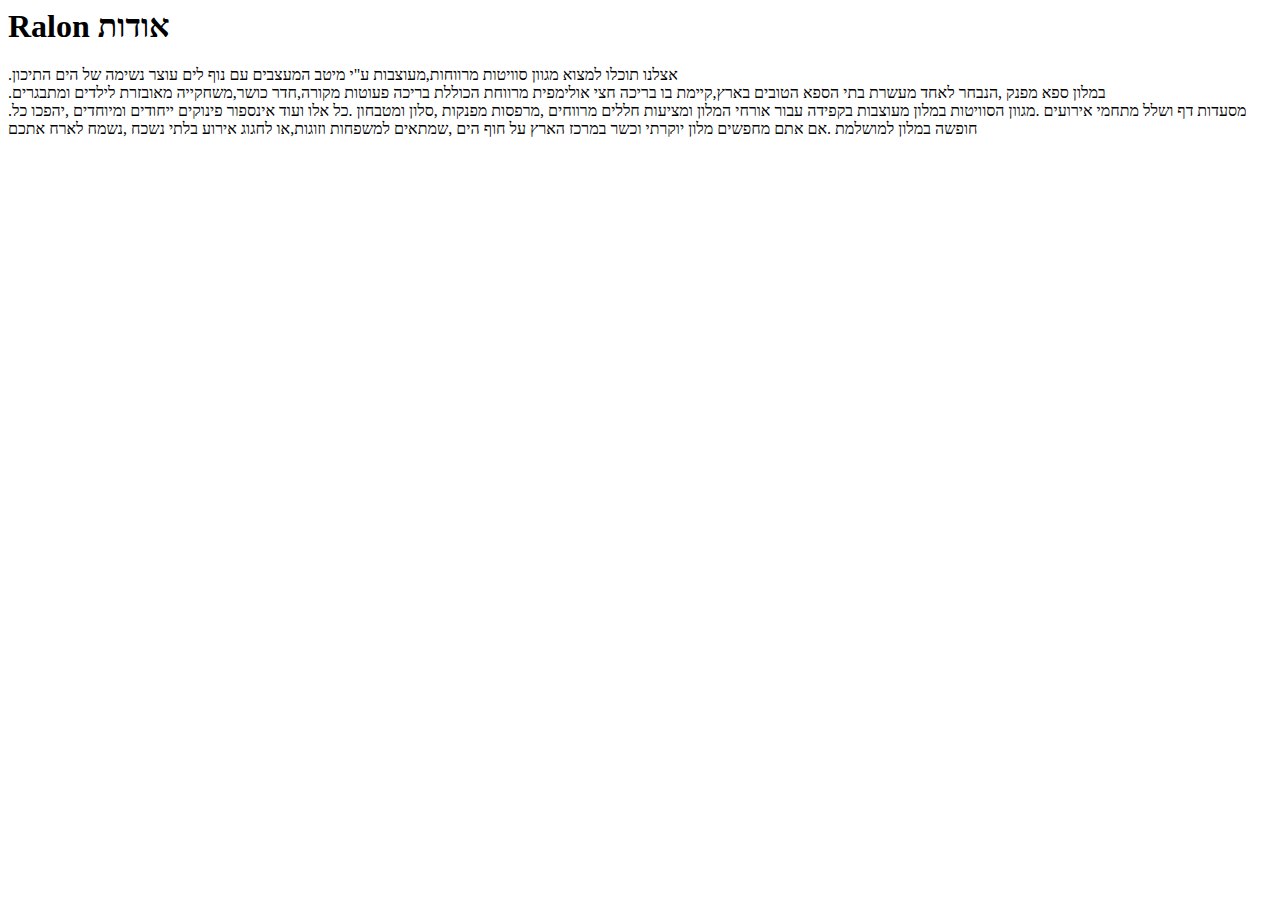
==== aboutUs.html @ d58ba6fb "payment and aboutUs" ====
<html>
    <header>
       <h1> <titel class="font-italic" Italic text.> Ralon אודות </titel></h1>
        <link rel="stylesheet" href="https://cdn.jsdelivr.net/npm/bootstrap@4.5.3/dist/css/bootstrap.min.css" integrity="sha384-TX8t27EcRE3e/ihU7zmQxVncDAy5uIKz4rEkgIXeMed4M0jlfIDPvg6uqKI2xXr2" crossorigin="anonymous">
        <link rel="stylesheet" href="css\aboutUs.css">
    </header>
</html>
<body>
    <div><p class="font-weight-normal" Normal weight text></p>
     <label>
        .אצלנו תוכלו למצוא מגוון סוויטות מרווחות,מעוצבות ע"י מיטב המעצבים עם נוף לים עוצר נשימה של הים התיכון
    </label><br>
    <label>.במלון ספא מפנק ,הנבחר לאחד מעשרת בתי הספא הטובים בארץ,קיימת בו בריכה חצי אולימפית מרווחת הכוללת בריכה פעוטות מקורה,חדר כושר,משחקייה מאובזרת לילדים ומתבגרים</label>
    <br>
    <label>.מסעדות דף ושלל מתחמי אירועים</label>
    <label>.מגוון הסוויטות במלון מעוצבות בקפידה עבור אורחי המלון ומציעות חללים מרווחים ,מרפסות מפנקות ,סלון ומטבחון</label>
    <label>.כל אלו ועוד אינספור פינוקים ייחודים ומיוחדים ,יהפכו כל חופשה במלון למושלמת</label>
    <label>.אם אתם מחפשים מלון יוקרתי וכשר במרכז הארץ על חוף הים ,שמתאים למשפחות וזוגות,או לחגוג אירוע בלתי נשכח ,נשמח לארח אתכם</label>
    </div>
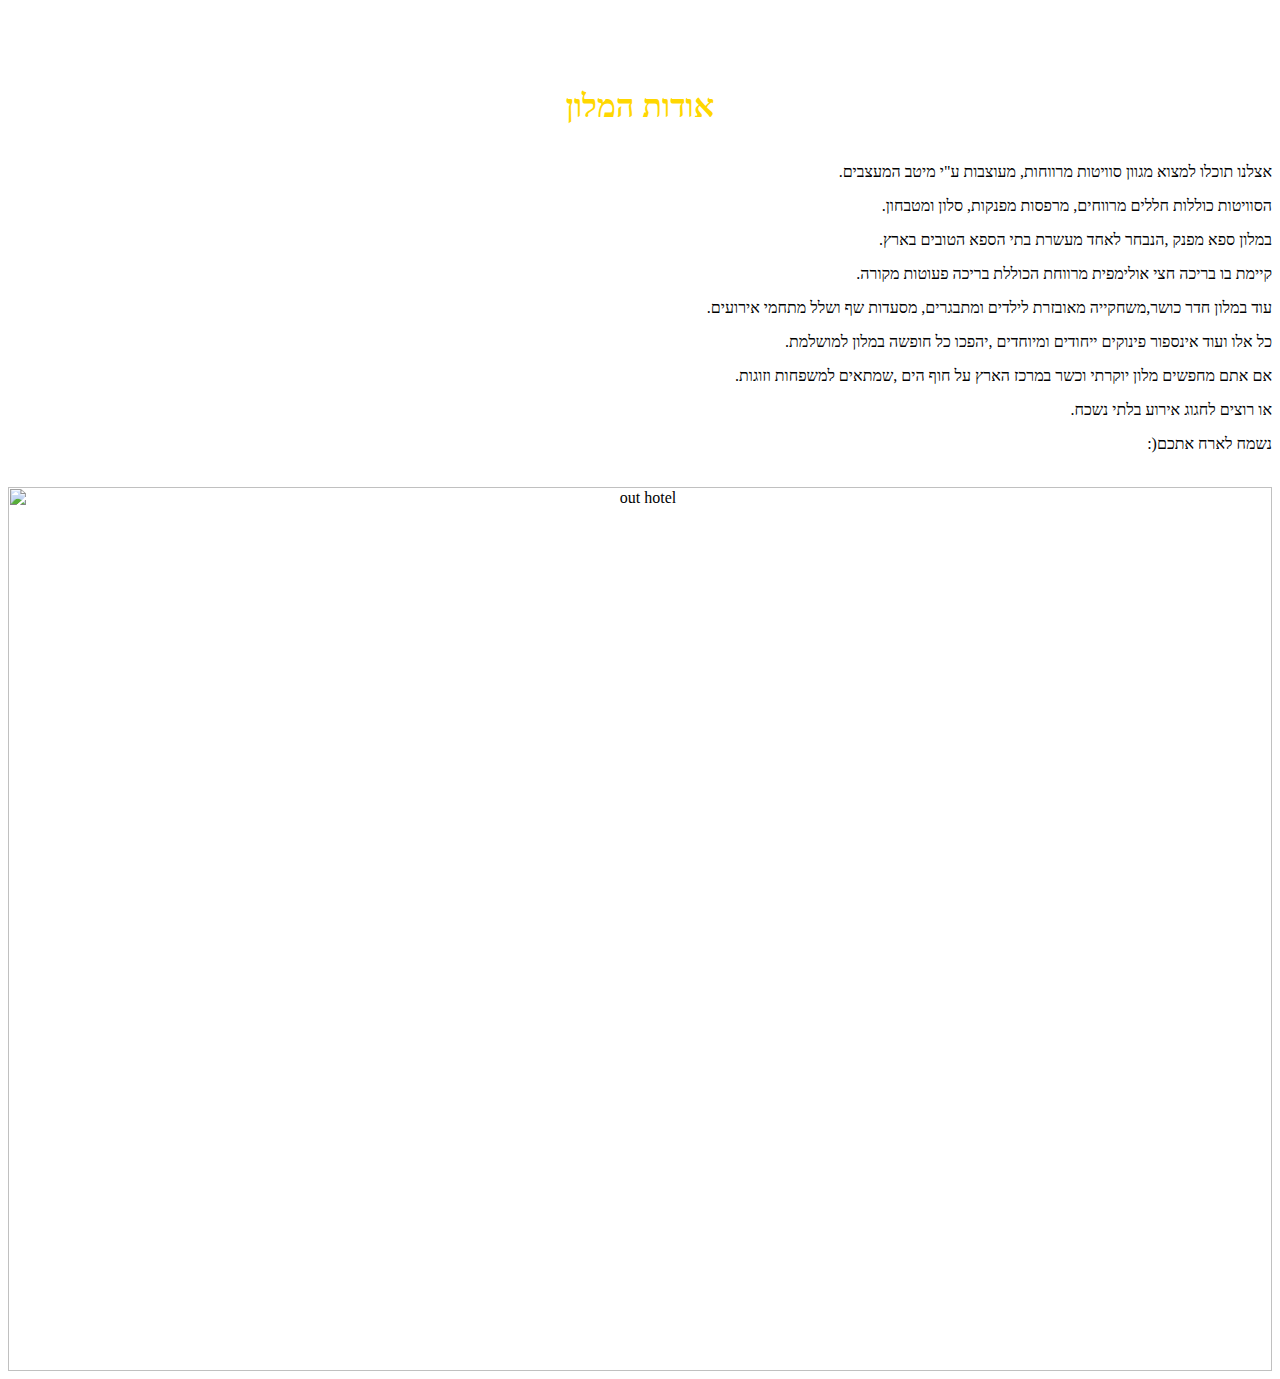
==== commit 47d2dcf2: "change the design" ====
--- a/aboutUs.html
+++ b/aboutUs.html
@@ -1,19 +1,41 @@
 <html>
     <header>
-       <h1> <titel class="font-italic" Italic text.> Ralon אודות </titel></h1>
+        <title>Ralon אודות </title>
         <link rel="stylesheet" href="https://cdn.jsdelivr.net/npm/bootstrap@4.5.3/dist/css/bootstrap.min.css" integrity="sha384-TX8t27EcRE3e/ihU7zmQxVncDAy5uIKz4rEkgIXeMed4M0jlfIDPvg6uqKI2xXr2" crossorigin="anonymous">
         <link rel="stylesheet" href="css\aboutUs.css">
     </header>
-</html>
+
 <body>
-    <div><p class="font-weight-normal" Normal weight text></p>
-     <label>
-        .אצלנו תוכלו למצוא מגוון סוויטות מרווחות,מעוצבות ע"י מיטב המעצבים עם נוף לים עוצר נשימה של הים התיכון
-    </label><br>
-    <label>.במלון ספא מפנק ,הנבחר לאחד מעשרת בתי הספא הטובים בארץ,קיימת בו בריכה חצי אולימפית מרווחת הכוללת בריכה פעוטות מקורה,חדר כושר,משחקייה מאובזרת לילדים ומתבגרים</label>
-    <br>
-    <label>.מסעדות דף ושלל מתחמי אירועים</label>
-    <label>.מגוון הסוויטות במלון מעוצבות בקפידה עבור אורחי המלון ומציעות חללים מרווחים ,מרפסות מפנקות ,סלון ומטבחון</label>
-    <label>.כל אלו ועוד אינספור פינוקים ייחודים ומיוחדים ,יהפכו כל חופשה במלון למושלמת</label>
-    <label>.אם אתם מחפשים מלון יוקרתי וכשר במרכז הארץ על חוף הים ,שמתאים למשפחות וזוגות,או לחגוג אירוע בלתי נשכח ,נשמח לארח אתכם</label>
-    </div>+    <h1> אודות המלון </h1>
+    <div class="container">
+        <div class="row">
+          <div class="col-sm-12 col-xs-12 col-md-7 col-lg-7">
+            <p DIR="RTL">
+                <p>אצלנו תוכלו למצוא מגוון סוויטות מרווחות, מעוצבות ע"י מיטב המעצבים. </p>
+                <p>הסוויטות כוללות חללים מרווחים, מרפסות מפנקות, סלון ומטבחון. </p> 
+                <p>במלון ספא מפנק ,הנבחר לאחד מעשרת בתי הספא הטובים בארץ.</p>
+                <p>קיימת בו בריכה חצי אולימפית מרווחת הכוללת בריכה פעוטות מקורה.</p>
+                <p>עוד במלון חדר כושר,משחקייה מאובזרת לילדים ומתבגרים, מסעדות שף ושלל מתחמי אירועים.</p>
+                <p>כל אלו ועוד אינספור פינוקים ייחודים ומיוחדים ,יהפכו כל חופשה במלון למושלמת.</p>
+                <p>אם אתם מחפשים מלון יוקרתי וכשר במרכז הארץ על חוף הים ,שמתאים למשפחות וזוגות.</p>
+                <p>או רוצים לחגוג אירוע בלתי נשכח.</p>
+                <p> נשמח לארח אתכם(: </p>
+            </p>
+          </div>
+          <div class="col-sm-12 col-xs-12 col-md-5 col-lg-5">
+            <br><img src="images/outhotel.jpeg" width="100%" alt="out hotel">
+          </div>
+        </div>
+      </div>
+    
+	
+
+   <script src="https://code.jquery.com/jquery-3.5.1.slim.min.js"
+    integrity="sha384-DfXdz2htPH0lsSSs5nCTpuj/zy4C+OGpamoFVy38MVBnE+IbbVYUew+OrCXaRkfj"
+    crossorigin="anonymous"></script>
+  <script src="https://cdn.jsdelivr.net/npm/bootstrap@4.5.3/dist/js/bootstrap.bundle.min.js"
+    integrity="sha384-ho+j7jyWK8fNQe+A12Hb8AhRq26LrZ/JpcUGGOn+Y7RsweNrtN/tE3MoK7ZeZDyx"
+    crossorigin="anonymous"></script>
+</body>
+
+</html>